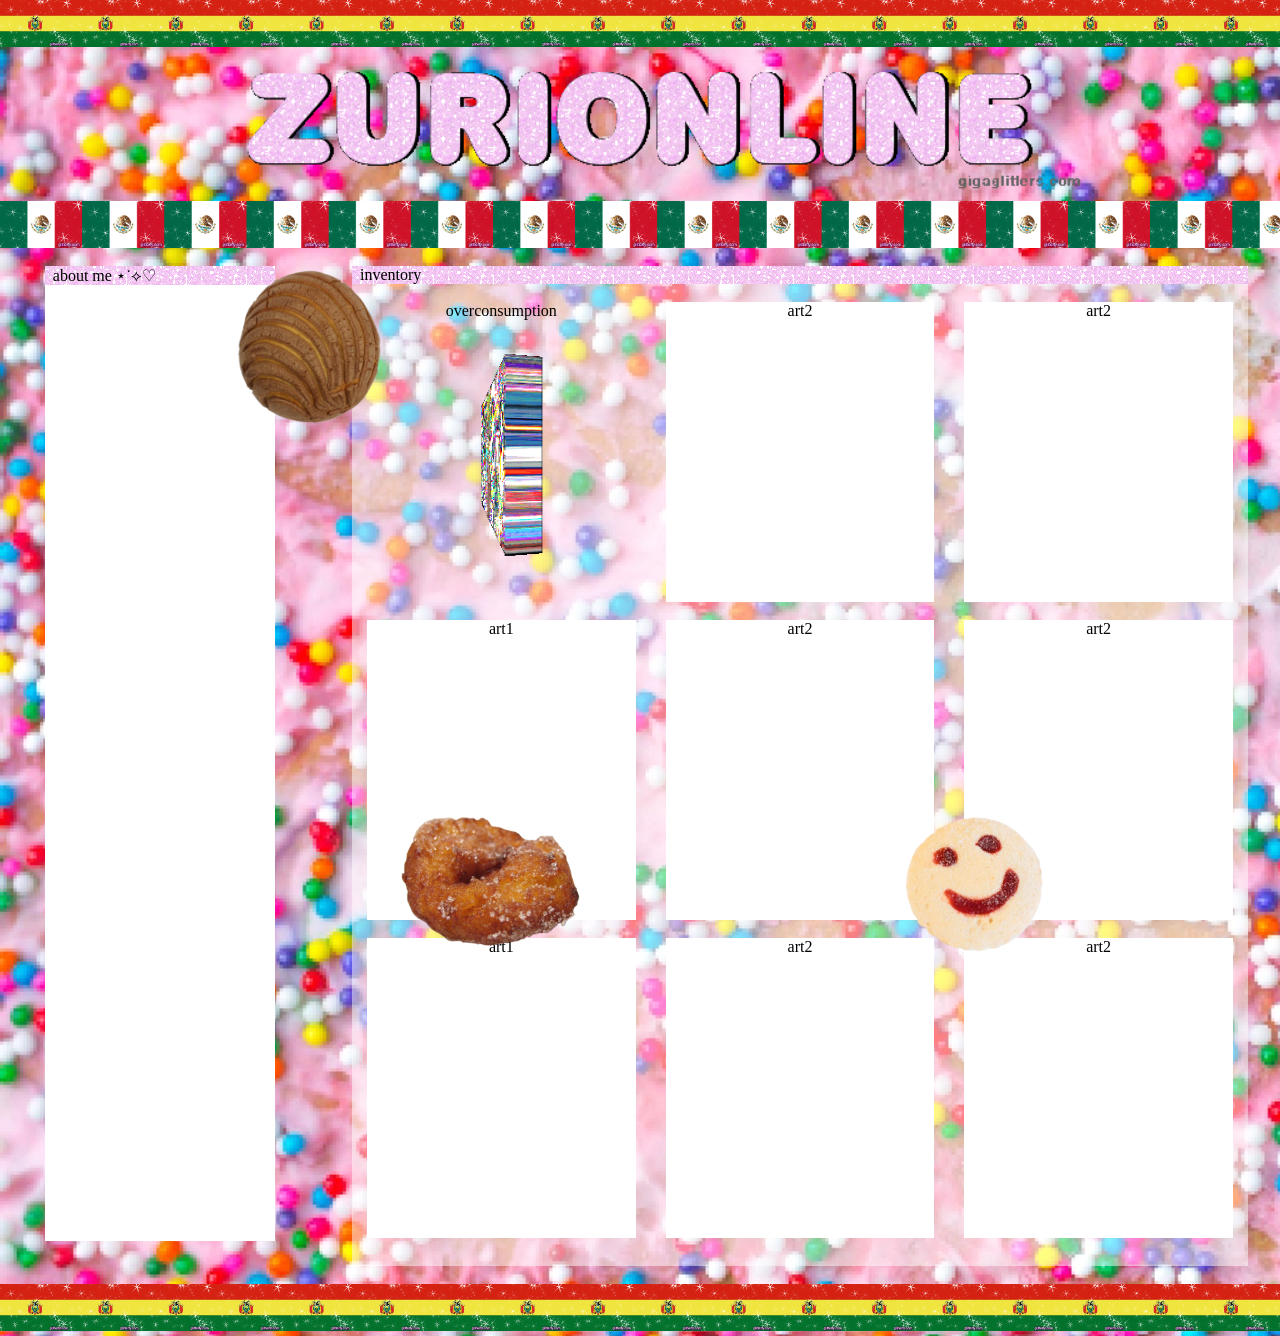
==== index.html @ 50fe5cdf "Update index.html" ====
<!DOCTYPE html>
<html>
<head>
    <title>Portfolio</title>

</head>
<!DOCTYPE html>
<html ang="en">
  <head>
    <link rel="stylesheet" type="text/css" href="style.css">
    <link rel="icon" type="image/x-icon" href="dogs/SITEICON.gif">
    <meta charset="utf-8" />

  </head>
  
<script>
 alert("WORK IN PROGRESS")
</script>

<script type="text/javascript">
  
// <![CDATA[
var colour="white"; // in addition to "random" can be set to any valid colour eg "#f0f" or "red"
var sparkles=50;

/****************************
*  Tinkerbell Magic Sparkle *
*(c)2005-13 mf2fm web-design*
*  http://www.mf2fm.com/rv  *
* DON'T EDIT BELOW THIS BOX *
****************************/
var x=ox=400;
var y=oy=300;
var swide=800;
var shigh=600;
var sleft=sdown=0;
var tiny=new Array();
var star=new Array();
var starv=new Array();
var starx=new Array();
var stary=new Array();
var tinyx=new Array();
var tinyy=new Array();
var tinyv=new Array();

window.onload=function() { if (document.getElementById) {
  var i, rats, rlef, rdow;
  for (var i=0; i<sparkles; i++) {
    var rats=createDiv(3, 3);
    rats.style.visibility="hidden";
    rats.style.zIndex="999";
    document.body.appendChild(tiny[i]=rats);
    starv[i]=0;
    tinyv[i]=0;
    var rats=createDiv(5, 5);
    rats.style.backgroundColor="transparent";
    rats.style.visibility="hidden";
    rats.style.zIndex="999";
    var rlef=createDiv(1, 5);
    var rdow=createDiv(5, 1);
    rats.appendChild(rlef);
    rats.appendChild(rdow);
    rlef.style.top="2px";
    rlef.style.left="0px";
    rdow.style.top="0px";
    rdow.style.left="2px";
    document.body.appendChild(star[i]=rats);
  }
  set_width();
  sparkle();
}}

function sparkle() {
  var c;
  if (Math.abs(x-ox)>1 || Math.abs(y-oy)>1) {
    ox=x;
    oy=y;
    for (c=0; c<sparkles; c++) if (!starv[c]) {
      star[c].style.left=(starx[c]=x)+"px";
      star[c].style.top=(stary[c]=y+1)+"px";
      star[c].style.clip="rect(0px, 5px, 5px, 0px)";
      star[c].childNodes[0].style.backgroundColor=star[c].childNodes[1].style.backgroundColor=(colour=="random")?newColour():colour;
      star[c].style.visibility="visible";
      starv[c]=50;
      break;
    }
  }
  for (c=0; c<sparkles; c++) {
    if (starv[c]) update_star(c);
    if (tinyv[c]) update_tiny(c);
  }
  setTimeout("sparkle()", 40);
}

function update_star(i) {
  if (--starv[i]==25) star[i].style.clip="rect(1px, 4px, 4px, 1px)";
  if (starv[i]) {
    stary[i]+=1+Math.random()*3;
    starx[i]+=(i%5-2)/5;
    if (stary[i]<shigh+sdown) {
      star[i].style.top=stary[i]+"px";
      star[i].style.left=starx[i]+"px";
    }
    else {
      star[i].style.visibility="hidden";
      starv[i]=0;
      return;
    }
  }
  else {
    tinyv[i]=50;
    tiny[i].style.top=(tinyy[i]=stary[i])+"px";
    tiny[i].style.left=(tinyx[i]=starx[i])+"px";
    tiny[i].style.width="2px";
    tiny[i].style.height="2px";
    tiny[i].style.backgroundColor=star[i].childNodes[0].style.backgroundColor;
    star[i].style.visibility="hidden";
    tiny[i].style.visibility="visible"
  }
}

function update_tiny(i) {
  if (--tinyv[i]==25) {
    tiny[i].style.width="1px";
    tiny[i].style.height="1px";
  }
  if (tinyv[i]) {
    tinyy[i]+=1+Math.random()*3;
    tinyx[i]+=(i%5-2)/5;
    if (tinyy[i]<shigh+sdown) {
      tiny[i].style.top=tinyy[i]+"px";
      tiny[i].style.left=tinyx[i]+"px";
    }
    else {
      tiny[i].style.visibility="hidden";
      tinyv[i]=0;
      return;
    }
  }
  else tiny[i].style.visibility="hidden";
}

document.onmousemove=mouse;
function mouse(e) {
  if (e) {
    y=e.pageY;
    x=e.pageX;
  }
  else {
    set_scroll();
    y=event.y+sdown;
    x=event.x+sleft;
  }
}

window.onscroll=set_scroll;
function set_scroll() {
  if (typeof(self.pageYOffset)=='number') {
    sdown=self.pageYOffset;
    sleft=self.pageXOffset;
  }
  else if (document.body && (document.body.scrollTop || document.body.scrollLeft)) {
    sdown=document.body.scrollTop;
    sleft=document.body.scrollLeft;
  }
  else if (document.documentElement && (document.documentElement.scrollTop || document.documentElement.scrollLeft)) {
    sleft=document.documentElement.scrollLeft;
    sdown=document.documentElement.scrollTop;
  }
  else {
    sdown=0;
    sleft=0;
  }
}

window.onresize=set_width;
function set_width() {
  var sw_min=999999;
  var sh_min=999999;
  if (document.documentElement && document.documentElement.clientWidth) {
    if (document.documentElement.clientWidth>0) sw_min=document.documentElement.clientWidth;
    if (document.documentElement.clientHeight>0) sh_min=document.documentElement.clientHeight;
  }
  if (typeof(self.innerWidth)=='number' && self.innerWidth) {
    if (self.innerWidth>0 && self.innerWidth<sw_min) sw_min=self.innerWidth;
    if (self.innerHeight>0 && self.innerHeight<sh_min) sh_min=self.innerHeight;
  }
  if (document.body.clientWidth) {
    if (document.body.clientWidth>0 && document.body.clientWidth<sw_min) sw_min=document.body.clientWidth;
    if (document.body.clientHeight>0 && document.body.clientHeight<sh_min) sh_min=document.body.clientHeight;
  }
  if (sw_min==999999 || sh_min==999999) {
    sw_min=800;
    sh_min=600;
  }
  swide=sw_min;
  shigh=sh_min;
}

function createDiv(height, width) {
  var div=document.createElement("div");
  div.style.position="absolute";
  div.style.height=height+"px";
  div.style.width=width+"px";
  div.style.overflow="hidden";
  return (div);
}

function newColour() {
  var c=new Array();
  c[0]=255;
  c[1]=Math.floor(Math.random()*256);
  c[2]=Math.floor(Math.random()*(256-c[1]/2));
  c.sort(function(){return (0.5 - Math.random());});
  return ("rgb("+c[0]+", "+c[1]+", "+c[2]+")");
}
// ]]>
</script>

<!--https://www.youtube.com/watch?v=HFnzWoGe0so-->


  
<body>


<div class="container">


<div class="boliviaback" style="font-size: 40px;">
   &nbsp
</div>

<div>
  <img style="height:150px;" src="images/zurionline.gif"></img>
</div>

<div class="mexicoback" style="font-size: 40px;">
  &nbsp
</div>

  <img style="position:absolute;left:210px;height:200px;" src="images/concha.png"></img>
  <img style="position:absolute;left:890px;top:810px;height:150px;" src="images/smilecookie.png"></img>
  <img style="position:absolute;left:390px;top:810px;height:150px;" src="images/bonuelo.png"></img>




<div>
  &nbsp;
</div>
  

<!--THE BIG DIV HOLDING EVERYTHING-->
<div style="height:1000px;display: flex; justify-content: space-around;">
  
<!--FIRST DIV-->
  <div style="height:100%;width: 20%;">
    <!--div1-->
    <center>
      <!--about me-->
        <div style="height:975px;width:90%;background-color: white;">
          <div style="text-align: left;" height=100px class="pinkback">
              &nbsp; about me ⋆˙⟡♡
          </div>
      </div>
    </center>
  </div>

  <!--SECOND DIV-->
  <div style="height:1000px;width: 70%;overflow: hidden;background-color: rgba(255, 255, 255, 0.5)">
          <center>
          <div style="width:100%;text-align: left;" height=100px class="pinkback">
              &nbsp; inventory
         </div>
         </center>
         &nbsp;
         <!--ROW 1-->
         <div style="height:300px;display: flex; justify-content: space-around;">

          <div style="height:100%;width:30%">
            overconsumption
          <div style="height:90%;width:100%;display: flex;justify-content: center;">
            <img src="images/overconsumption.gif"></img>
          </div>
          </div>
          <div style="height:100%;width:30%;background-color: white;">
            art2
          </div>
          <div style="height:100%;width:30%;background-color: white;">
            art2
          </div>
        </div>
        &nbsp;
        <!--ROW 2-->
        <div style="height:300px;display: flex; justify-content: space-around;">
          <div style="height:100%;width:30%;background-color: white;">
            art1
          </div>
          <div style="height:100%;width:30%;background-color: white;">
            art2
          </div>
          <div style="height:100%;width:30%;background-color: white;">
            art2
          </div>
        </div>
        &nbsp;
        <!--ROW 3-->
        <div style="height:300px;display: flex; justify-content: space-around;">
          <div style="height:100%;width:30%;background-color: white;">
            art1
          </div>
          <div style="height:100%;width:30%;background-color: white;">
            art2
          </div>
          <div style="height:100%;width:30%;background-color: white;">
            art2
          </div>
        </div>


  </div>

  <!--THIRD DIV-->
</div>

<div>&nbsp;</div>

<div class="boliviaback" style="font-size: 40px;">
   &nbsp
</div>

</div>

</body>
</html>
---- style.css ----
html, body {
  margin: 0;
  padding: 0;
  text-align: center;
  background-size: cover;
  background-image: url(images/download\ \(1\).png);
}
p{
  color:black;
}

h1{
  color:black;
}

figcaption{
  width: 200px;
  background-color: white;
  color:black
}

.pinkback{
  background-image: url(images/glitter.gif)
}

.boliviaback{
  background-size: auto 100%;
  background-image: url(images/bolivia.gif)
}

.mexicoback{
  background-size: auto 100%;
  background-image: url(images/mexico.gif)
}


.pawback{
  background-color: white;
}

#player {
 width: 70%;
 height: 25px;
}

.container {
  position: relative;
}

audio::-webkit-media-controls-play-button,
     audio::-webkit-media-controls-panel {
     background-image: url(dogs/crustydogSMALLEST.gif);
     color: #ffffff;
     }


.button {
  background-color: red;
  border: none;
  color: white;
  padding: 15px 32px;
  text-align: center;
  text-decoration: none;
  display: inline-block;
  font-size: 16px;
  cursor: pointer;
}

.invert{
  background-image: url(uhhhhhh.gif)
}

.invertpinkback{
  background-image: url(dogs/invertglitter.gif);
}
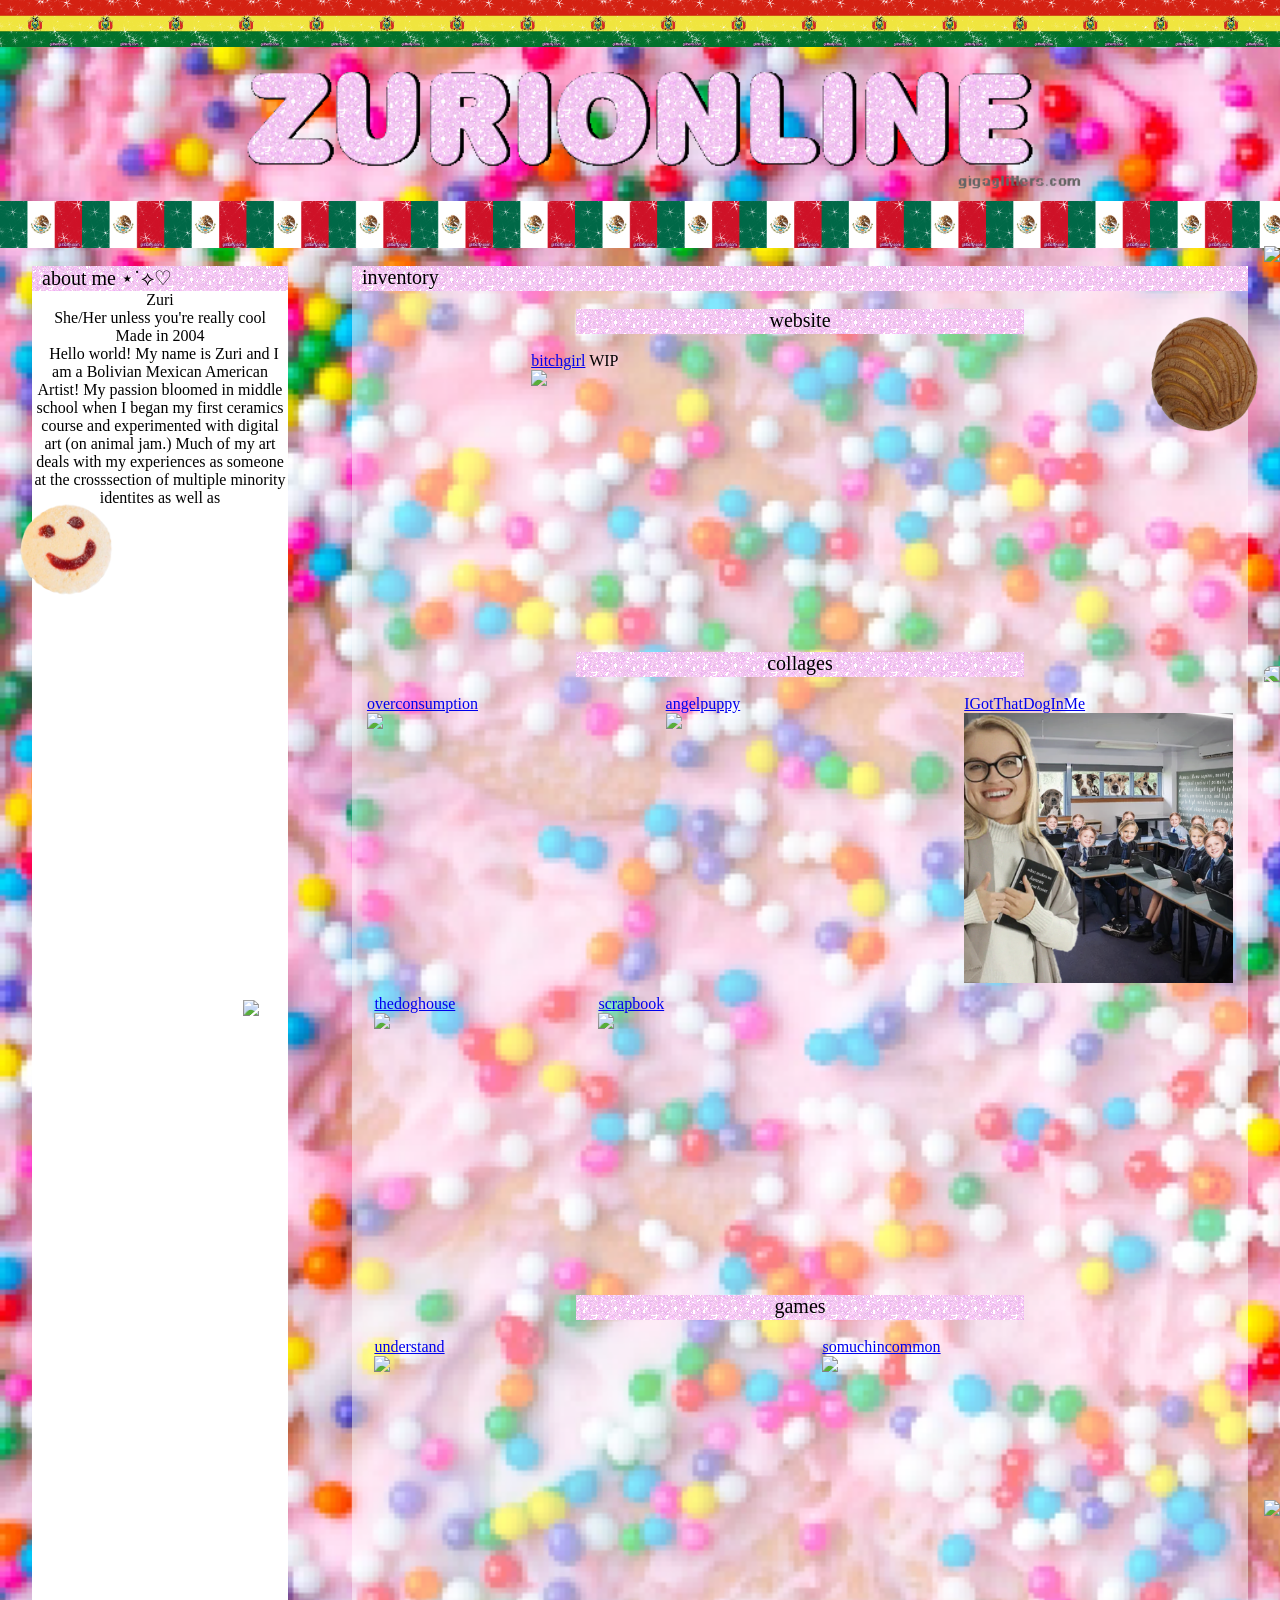
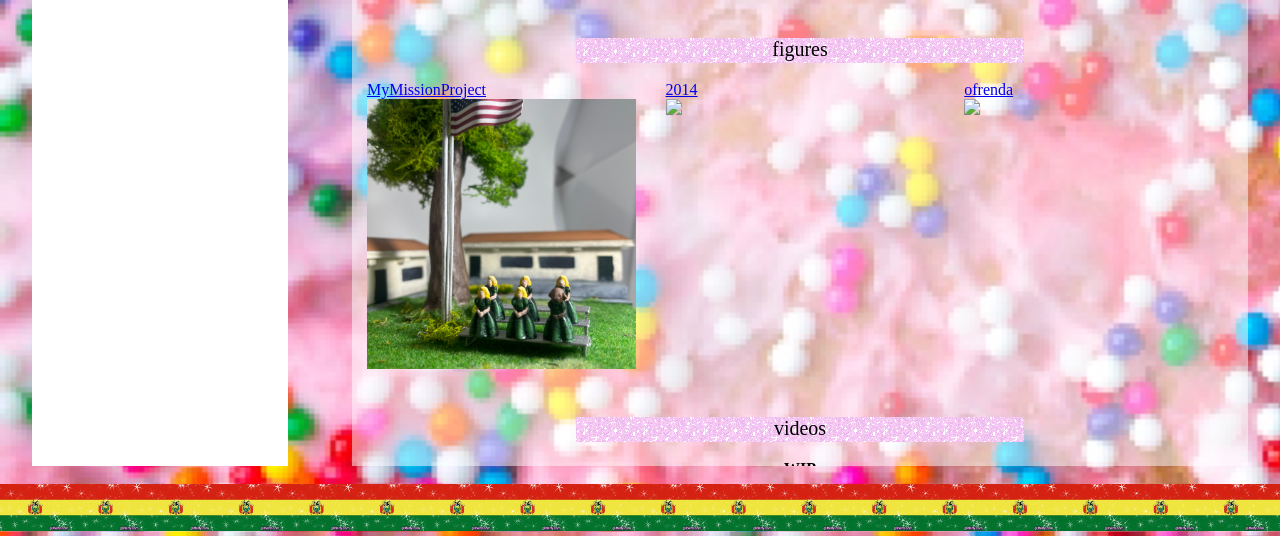
==== commit 18b9b184: "Update index.html" ====
--- a/index.html
+++ b/index.html
@@ -8,14 +8,12 @@
 <html ang="en">
   <head>
     <link rel="stylesheet" type="text/css" href="style.css">
-    <link rel="icon" type="image/x-icon" href="dogs/SITEICON.gif">
+    <link rel="icon" type="image/x-icon" type=“image/x-icon” href="images/smilecookieicon.png">
     <meta charset="utf-8" />
 
   </head>
   
-<script>
- alert("WORK IN PROGRESS")
-</script>
+
 
 <script type="text/javascript">
   
@@ -226,23 +224,25 @@
 
 <div class="container">
 
-
-<div class="boliviaback" style="font-size: 40px;">
-   &nbsp
+<div class="boliviaback" style="font-size: 40px;z-index: 2;">
+   &nbsp;
 </div>
 
 <div>
-  <img style="height:150px;" src="images/zurionline.gif"></img>
-</div>
-
-<div class="mexicoback" style="font-size: 40px;">
-  &nbsp
-</div>
-
-  <img style="position:absolute;left:210px;height:200px;" src="images/concha.png"></img>
-  <img style="position:absolute;left:890px;top:810px;height:150px;" src="images/smilecookie.png"></img>
-  <img style="position:absolute;left:390px;top:810px;height:150px;" src="images/bonuelo.png"></img>
-
+  <img class="pulse" style="height:150px;z-index: 2;" src="images/zurionline.gif"></img>
+</div>
+
+<div class="mexicoback" style="font-size: 40px;z-index: 2;">
+  &nbsp;
+</div>
+  <img style="position:absolute;left:10px;top:500px;height:100px;z-index:2;" src="images/smilecookie.png"></img>
+  <img style="position:absolute;right:0px;top:300px;height:150px;z-index:2;" src="images/concha.png"></img>
+  <img style="position:absolute;left:19%;top:1000px;height:150px;z-index:2;" src="images/polovrones.png"></img>
+  <img style="position:absolute;right:0px;top:1500px;height:180px;z-index:2;" src="images/bunuelo.png"></img>
+
+  <!--
+  <img style="position:absolute;left:390px;top:810px;height:150px;" src="images/bonuelo.png"></img> 
+  -->
 
 
 
@@ -250,79 +250,214 @@
   &nbsp;
 </div>
   
-
+<center>
 <!--THE BIG DIV HOLDING EVERYTHING-->
-<div style="height:1000px;display: flex; justify-content: space-around;">
-  
+<div style="position: relative;height:1800px;display: flex; justify-content: space-around;">
 <!--FIRST DIV-->
-  <div style="height:100%;width: 20%;">
+  <div style="z-index:1;height:100%;width:20%;">
     <!--div1-->
     <center>
       <!--about me-->
-        <div style="height:975px;width:90%;background-color: white;">
-          <div style="text-align: left;" height=100px class="pinkback">
+        <div style="height:1800px;width:100%;background-color: white;" >
+          <div style="text-align:left;height:25px;font-size:20px;" class="pinkback">
               &nbsp; about me ⋆˙⟡♡
           </div>
+          Zuri <br>
+          She/Her unless you're really cool <br>
+          Made in 2004 <br>
+          &nbsp;
+          Hello world! My name is Zuri and I am a Bolivian Mexican American Artist! My passion bloomed in middle school when I began my first ceramics course and experimented with digital art (on animal jam.) 
+          Much of my art deals with my experiences as someone at the crosssection of multiple minority identites as well as 
+
       </div>
     </center>
+    
   </div>
+    <img style="position:absolute;left:180px;top:605px;height:1000px;z-index:0;" src="images/miku.png"></img>
+    <img style="position:absolute;right:0px;top:400px;height:1000px;transform: scaleX(-1);z-index:0;" src="images/digicharat.png"></img>
+    <img style="position:absolute;left:-200px;top:-50px;height:900px;z-index:0;" src="images/sakuramiku.png"></img>
+    <img style="position:absolute;right:0px;top:-20px;height:850px;z-index:0;" src="images/jellyfish.png"></img>
+
 
   <!--SECOND DIV-->
-  <div style="height:1000px;width: 70%;overflow: hidden;background-color: rgba(255, 255, 255, 0.5)">
+  <div style="z-index:1;height:1800px;width:70%;overflow: hidden;background-color: rgba(255, 255, 255, 0.5)">
           <center>
-          <div style="width:100%;text-align: left;" height=100px class="pinkback">
+          <div style="width:100%;text-align: left;height:25px;font-size:20px;"  class="pinkback">
               &nbsp; inventory
          </div>
          </center>
+          <div style="width:100%;text-align: left;">
+            &nbsp;
+          
+
+        <!--PNGS-->
+        <center>
+        <div style="width:50%;text-align: center;height:25px;font-size:20px;"  class="pinkback">
+              website
+        </div>
+        </center>
          &nbsp;
+
          <!--ROW 1-->
-         <div style="height:300px;display: flex; justify-content: space-around;">
-
-          <div style="height:100%;width:30%">
-            overconsumption
-          <div style="height:90%;width:100%;display: flex;justify-content: center;">
-            <img src="images/overconsumption.gif"></img>
-          </div>
-          </div>
-          <div style="height:100%;width:30%;background-color: white;">
-            art2
-          </div>
-          <div style="height:100%;width:30%;background-color: white;">
-            art2
-          </div>
-        </div>
-        &nbsp;
-        <!--ROW 2-->
-        <div style="height:300px;display: flex; justify-content: space-around;">
-          <div style="height:100%;width:30%;background-color: white;">
-            art1
-          </div>
-          <div style="height:100%;width:30%;background-color: white;">
-            art2
-          </div>
-          <div style="height:100%;width:30%;background-color: white;">
-            art2
-          </div>
-        </div>
-        &nbsp;
-        <!--ROW 3-->
-        <div style="height:300px;display: flex; justify-content: space-around;">
-          <div style="height:100%;width:30%;background-color: white;">
-            art1
-          </div>
-          <div style="height:100%;width:30%;background-color: white;">
-            art2
-          </div>
-          <div style="height:100%;width:30%;background-color: white;">
-            art2
-          </div>
-        </div>
+        <div style="height:300px;display: flex; justify-content: space-around;text-align: left;">
+          <div style="height:100%;width:60%">
+           <a href="https://zurionline.github.io/bitchgirl.github.io/">bitchgirl</a> WIP
+            <div style="height:90%;width:100%;display: flex;justify-content: center;">
+              <img style="width:100%;object-fit: cover" src="art/bitchgirl.png"></img>
+            </div>
+
+
+        </div>
+
+        </div>
+
+        </div>
+
+
+        <!--COLLAGES-->
+        <center>
+        <div style="width:50%;text-align: center;height:25px;font-size:20px;"  class="pinkback">
+              collages
+        </div>
+        </center>
+         &nbsp;
+
+         <!--ROW 1-->
+        <div style="height:300px;display: flex; justify-content: space-around;text-align: left;">
+
+          <div style="height:100%;width:30%">
+           <a href="overconsumption.html">overconsumption</a>
+            <div style="height:90%;width:100%;display: flex;justify-content: center;">
+              <img style="width:100%;object-fit: cover" src="art/overconsumption.png"></img>
+            </div>
+          </div>
+
+          <div style="height:100%;width:30%">
+           <a href="angelpuppy.html">angelpuppy</a>
+            <div style="height:90%;width:100%;display: flex;justify-content: center;">
+              <img style="width:100%;object-fit: cover" src="art/angelpuppygirl.png"></img>
+            </div>
+          </div>
+
+          <div style="height:100%;width:30%">
+           <a href="IGotThatDogInMe.html">IGotThatDogInMe</a>
+            <div style="height:90%;width:100%;display: flex;justify-content: center;">
+              <img style="width:100%;object-fit: cover" src="art/IGotThatDogInMe.png"></img>
+            </div>
+          </div>
+
+        </div>
+
+                 <!--ROW 2-->
+        <div style="height:300px;display: flex; justify-content: space-around;text-align: left;">
+
+          <div style="height:100%;width:20%">
+           <a href="thedoghouse.html">thedoghouse</a>
+            <div style="height:90%;width:100%;display: flex;justify-content: center;">
+              <img style="width:100%;object-fit: cover" src="art/thedoghouse.png"></img>
+            </div>
+          </div>
+
+          <div style="height:100%;width:70%;">
+           <a href="scrapbook.html">scrapbook</a>
+            <div style="height:90%;width:100%;display: flex;justify-content: center;">
+              <img style="width:100%;object-fit: cover" src="art/scrapbook1.png"></img>
+            </div>
+          </div>
+
+        </div>
+
+
+        <!--GAMES-->
+        <center>
+        <div style="width:50%;text-align: center;height:25px;font-size:20px;"  class="pinkback">
+              games
+        </div>
+          </center>
+         &nbsp;
+
+         <!--ROW 1-->
+        <div style="height:300px;display: flex; justify-content: space-around;text-align: left;">
+          
+          <div style="height:100%;width:45%">
+            <a href="understand.html" onclick="window.open(this.href, 'popup', 'width=400,height=430'); return false;">understand</a>
+            <div style="height:90%;width:100%;display: flex;justify-content: center;z-index:3">
+              <img style="width:100%;object-fit: cover" src="art/understand.png"></img>
+            </div>
+          </div>
+
+          <div style="height:100%;width:45%">
+            <a href="somuchincommon.html" onclick="window.open(this.href, 'popup', 'width=400,height=430'); return false;">somuchincommon</a>
+            <div style="height:90%;width:100%;display: flex;justify-content: center;">
+              <img style="width:100%;object-fit: cover" src="art/somuchincommon.png"></img>
+            </div>
+          </div>
+        </div>
+
+        <!--FIGUES-->
+        <center>
+        <div style="width:50%;text-align: center;height:25px;font-size:20px;"  class="pinkback">
+              figures
+        </div>
+          </center>
+         &nbsp;
+         <br>
+        <div style="height:300px;display: flex; justify-content: space-around;text-align: left;">
+          
+          <div style="height:100%;width:30%">
+            <a href="MyMissionProject.html">MyMissionProject</a>
+            <div style="height:90%;width:100%;display: flex;justify-content: center;z-index:3">
+              <img style="width:100%;object-fit: cover" src="art/mymissionproject1.jpeg"></img>
+            </div>
+          </div>
+
+
+
+          <div style="height:100%;width:30%">
+            <a href="2014.html">2014</a>
+            <div style="height:90%;width:100%;display: flex;justify-content: center;z-index:3">
+              <img style="width:100%;object-fit: cover" src="art/2014-7.png"></img>
+            </div>
+          </div>
+
+          <div style="height:100%;width:30%">
+            <a href="2014.html">ofrenda</a>
+            <div style="height:90%;width:100%;display: flex;justify-content: center;z-index:3">
+              <img style="width:100%;object-fit: cover" src="art/ofrenda1.jpeg"></img>
+            </div>
+          </div>
+        </div>
+
+<br>
+&nbsp;
+        <!--VIDEOS-->
+        <center>
+        <div style="width:50%;text-align: center;height:25px;font-size:20px;"  class="pinkback">
+              videos
+        </div>
+          </center>
+         &nbsp;
+<br>
+<strong>WIP</strong>
 
 
   </div>
 
-  <!--THIRD DIV-->
-</div>
+</center>
+
+
+
+
+
+
+
+
+
+
+  
+</div>
+
+
 
 <div>&nbsp;</div>
 
--- a/style.css
+++ b/style.css
@@ -5,6 +5,7 @@
   text-align: center;
   background-size: cover;
   background-image: url(images/download\ \(1\).png);
+  z-index: 0;
 }
 p{
   color:black;
@@ -75,3 +76,18 @@
   background-image: url(dogs/invertglitter.gif);
 }
 
+/* edited code from https://www.geeksforgeeks.org/css/css-pulse-animation/ */
+        @keyframes pulse {
+            0% {
+                transform: scale(0.7);
+            }
+            50% {
+                transform: scale(0.9);
+            }
+            100% {
+                transform: scale(0.7);
+            }
+        }
+        .pulse {
+            animation: pulse 3s steps(15, end) infinite;
+        }
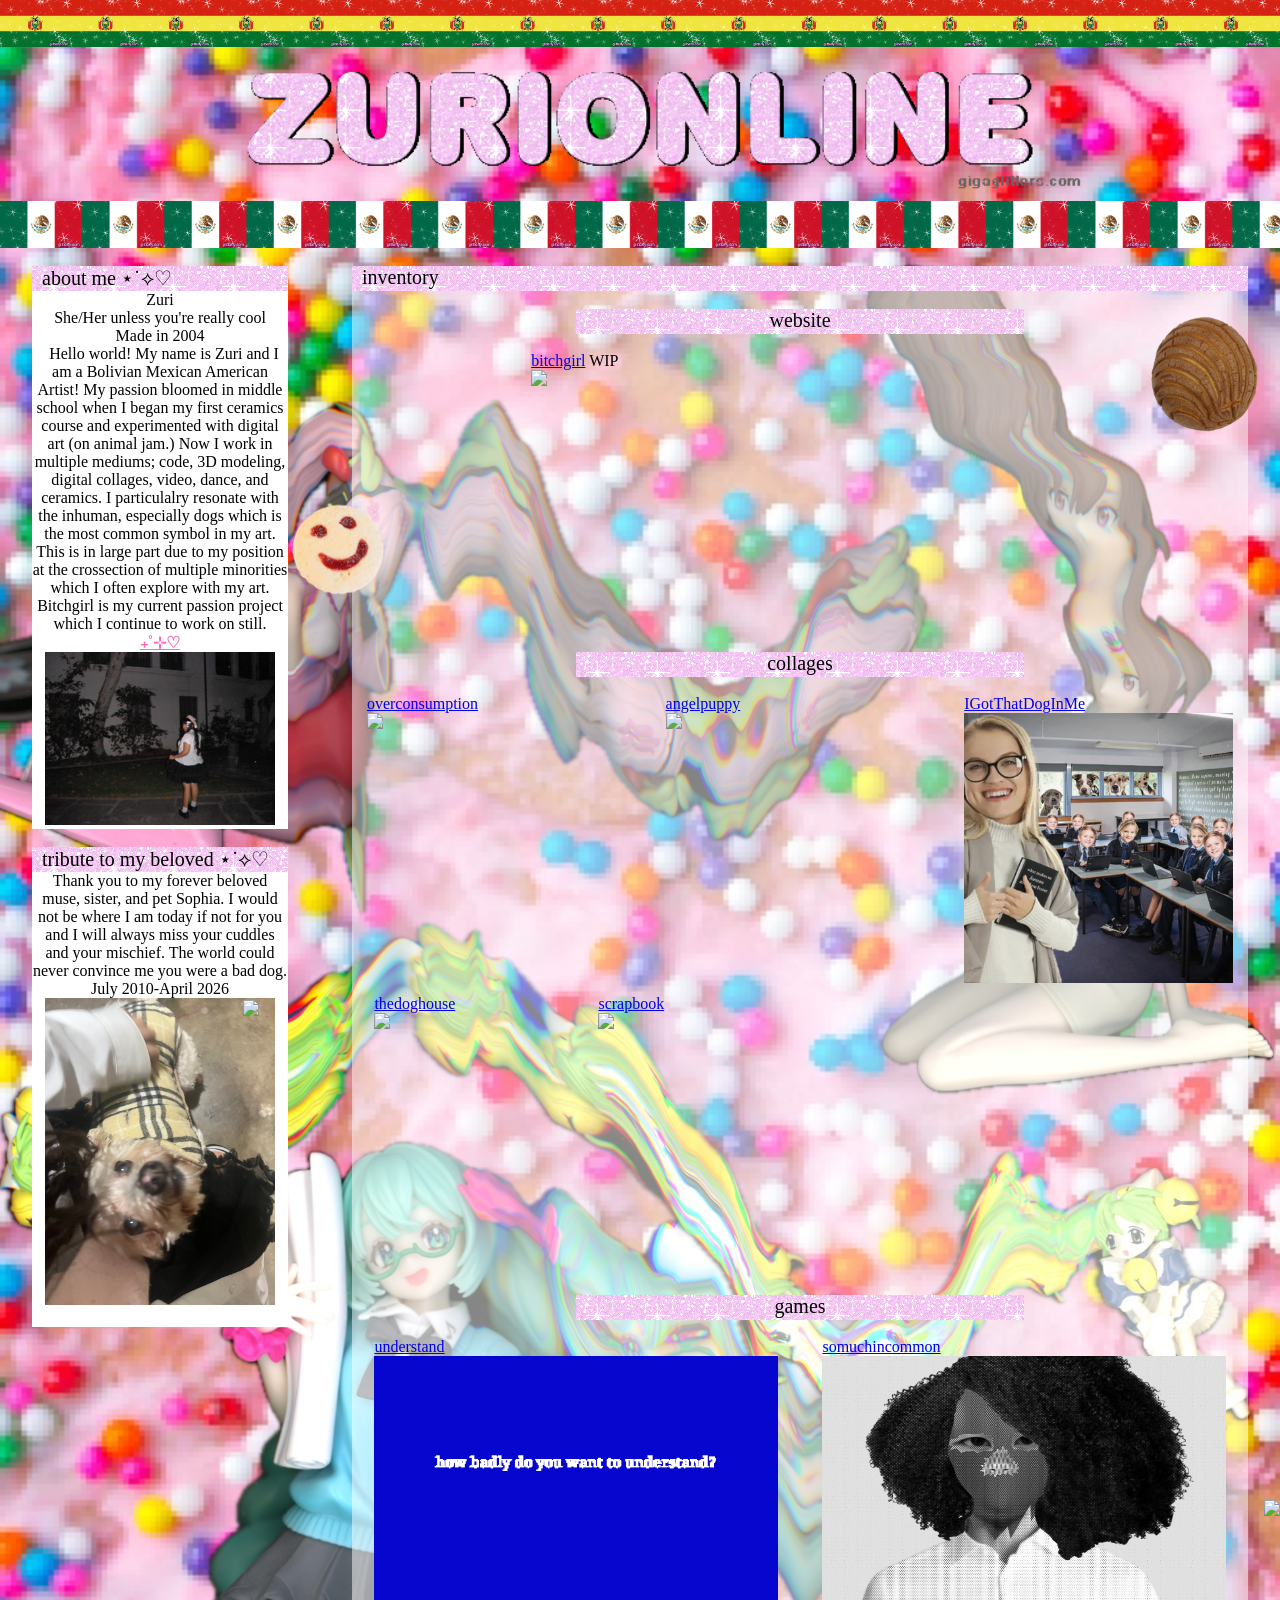
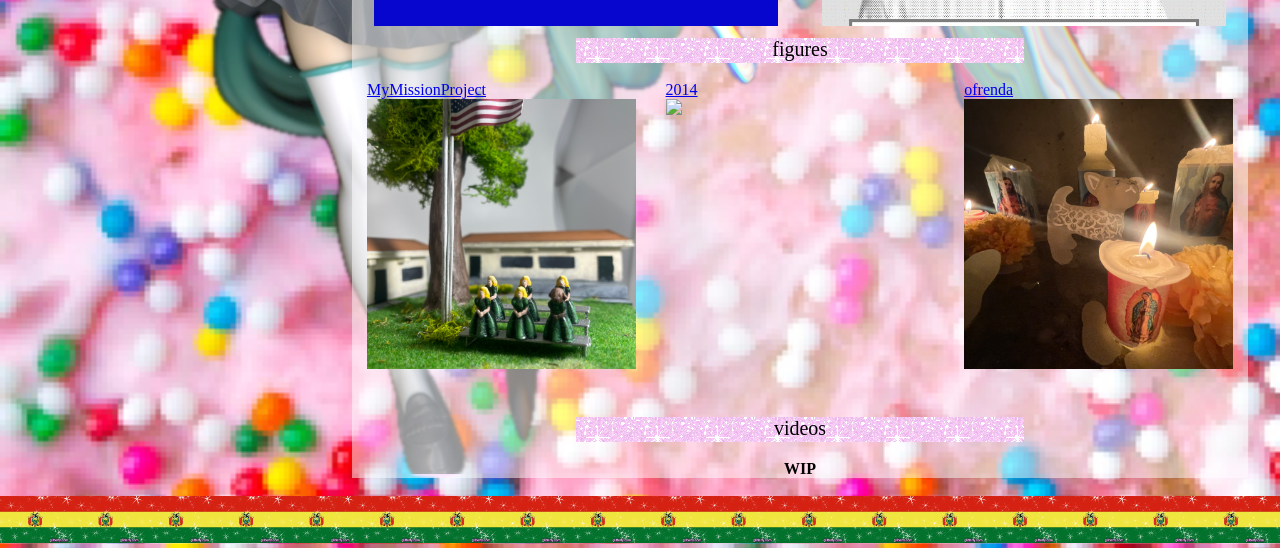
==== commit 1cfbad97: "Update index.html" ====
--- a/index.html
+++ b/index.html
@@ -215,8 +215,6 @@
 // ]]>
 </script>
 
-<!--https://www.youtube.com/watch?v=HFnzWoGe0so-->
-
 
   
 <body>
@@ -235,9 +233,9 @@
 <div class="mexicoback" style="font-size: 40px;z-index: 2;">
   &nbsp;
 </div>
-  <img style="position:absolute;left:10px;top:500px;height:100px;z-index:2;" src="images/smilecookie.png"></img>
   <img style="position:absolute;right:0px;top:300px;height:150px;z-index:2;" src="images/concha.png"></img>
   <img style="position:absolute;left:19%;top:1000px;height:150px;z-index:2;" src="images/polovrones.png"></img>
+  <img style="position:absolute;left:22%;top:500px;height:100px;z-index:2;" src="images/smilecookie.png"></img>
   <img style="position:absolute;right:0px;top:1500px;height:180px;z-index:2;" src="images/bunuelo.png"></img>
 
   <!--
@@ -252,35 +250,66 @@
   
 <center>
 <!--THE BIG DIV HOLDING EVERYTHING-->
-<div style="position: relative;height:1800px;display: flex; justify-content: space-around;">
+<div style="position: relative;display: flex; justify-content: space-around;">
 <!--FIRST DIV-->
   <div style="z-index:1;height:100%;width:20%;">
     <!--div1-->
     <center>
       <!--about me-->
-        <div style="height:1800px;width:100%;background-color: white;" >
-          <div style="text-align:left;height:25px;font-size:20px;" class="pinkback">
+        <div style="width:100%;background-color: white;" >
+          <div style="text-align:left;height:25px;font-size:20px;overflow: hidden;" class="pinkback">
               &nbsp; about me ⋆˙⟡♡
           </div>
           Zuri <br>
           She/Her unless you're really cool <br>
           Made in 2004 <br>
           &nbsp;
-          Hello world! My name is Zuri and I am a Bolivian Mexican American Artist! My passion bloomed in middle school when I began my first ceramics course and experimented with digital art (on animal jam.) 
-          Much of my art deals with my experiences as someone at the crosssection of multiple minority identites as well as 
+          Hello world! My name is Zuri and I am a Bolivian Mexican American Artist! 
+          My passion bloomed in middle school when I began my first ceramics course 
+          and experimented with digital art (on animal jam.) Now I work in multiple mediums;
+          code, 3D modeling, digital collages, video, dance, and ceramics.
+          I particulalry resonate with the inhuman, especially dogs which is the most common 
+          symbol in my art. This is in large part due to my position at the crossection of 
+          multiple minorities which I often explore with my art. Bitchgirl is my current passion 
+          project which I continue to work on still. 
+          <br>
+          <strong><a style="color: hotpink;" href="https://www.youtube.com/watch?v=vZH-CLuChPs">₊˚⊹♡</a></strong>
+
+          <img style="width:90%;" src="images/girlinskirt.JPEG"></img>
+
+          
+
+
+      </div>
+
+      &nbsp; 
+      <br>
+      <div style="width:100%;background-color: white;" >
+          <div style="text-align:left;height:25px;font-size:20px;overflow: hidden;" class="pinkback">
+              &nbsp; tribute to my beloved ⋆˙⟡♡
+          </div>
+          Thank you to my forever beloved muse, sister, and pet Sophia. I would not be where I am today if not for you and I will always miss your
+          cuddles and your mischief. The world could never convince me you were a bad dog.
+          <br>
+            July 2010-April 2026<br>
+          <img style="width:90%;object-fit: cover" src="images/booba.jpeg"></img>
+          <br>
+          &nbsp;
+
 
       </div>
     </center>
+
     
   </div>
-    <img style="position:absolute;left:180px;top:605px;height:1000px;z-index:0;" src="images/miku.png"></img>
+    <img style="position:absolute;left:180px;bottom:0px;height:1000px;z-index:0;" src="images/miku.png"></img>
     <img style="position:absolute;right:0px;top:400px;height:1000px;transform: scaleX(-1);z-index:0;" src="images/digicharat.png"></img>
     <img style="position:absolute;left:-200px;top:-50px;height:900px;z-index:0;" src="images/sakuramiku.png"></img>
     <img style="position:absolute;right:0px;top:-20px;height:850px;z-index:0;" src="images/jellyfish.png"></img>
 
 
   <!--SECOND DIV-->
-  <div style="z-index:1;height:1800px;width:70%;overflow: hidden;background-color: rgba(255, 255, 255, 0.5)">
+  <div style="z-index:1;width:70%;overflow: hidden;background-color: rgba(255, 255, 255, 0.5)">
           <center>
           <div style="width:100%;text-align: left;height:25px;font-size:20px;"  class="pinkback">
               &nbsp; inventory
@@ -444,16 +473,6 @@
   </div>
 
 </center>
-
-
-
-
-
-
-
-
-
-
   
 </div>
 
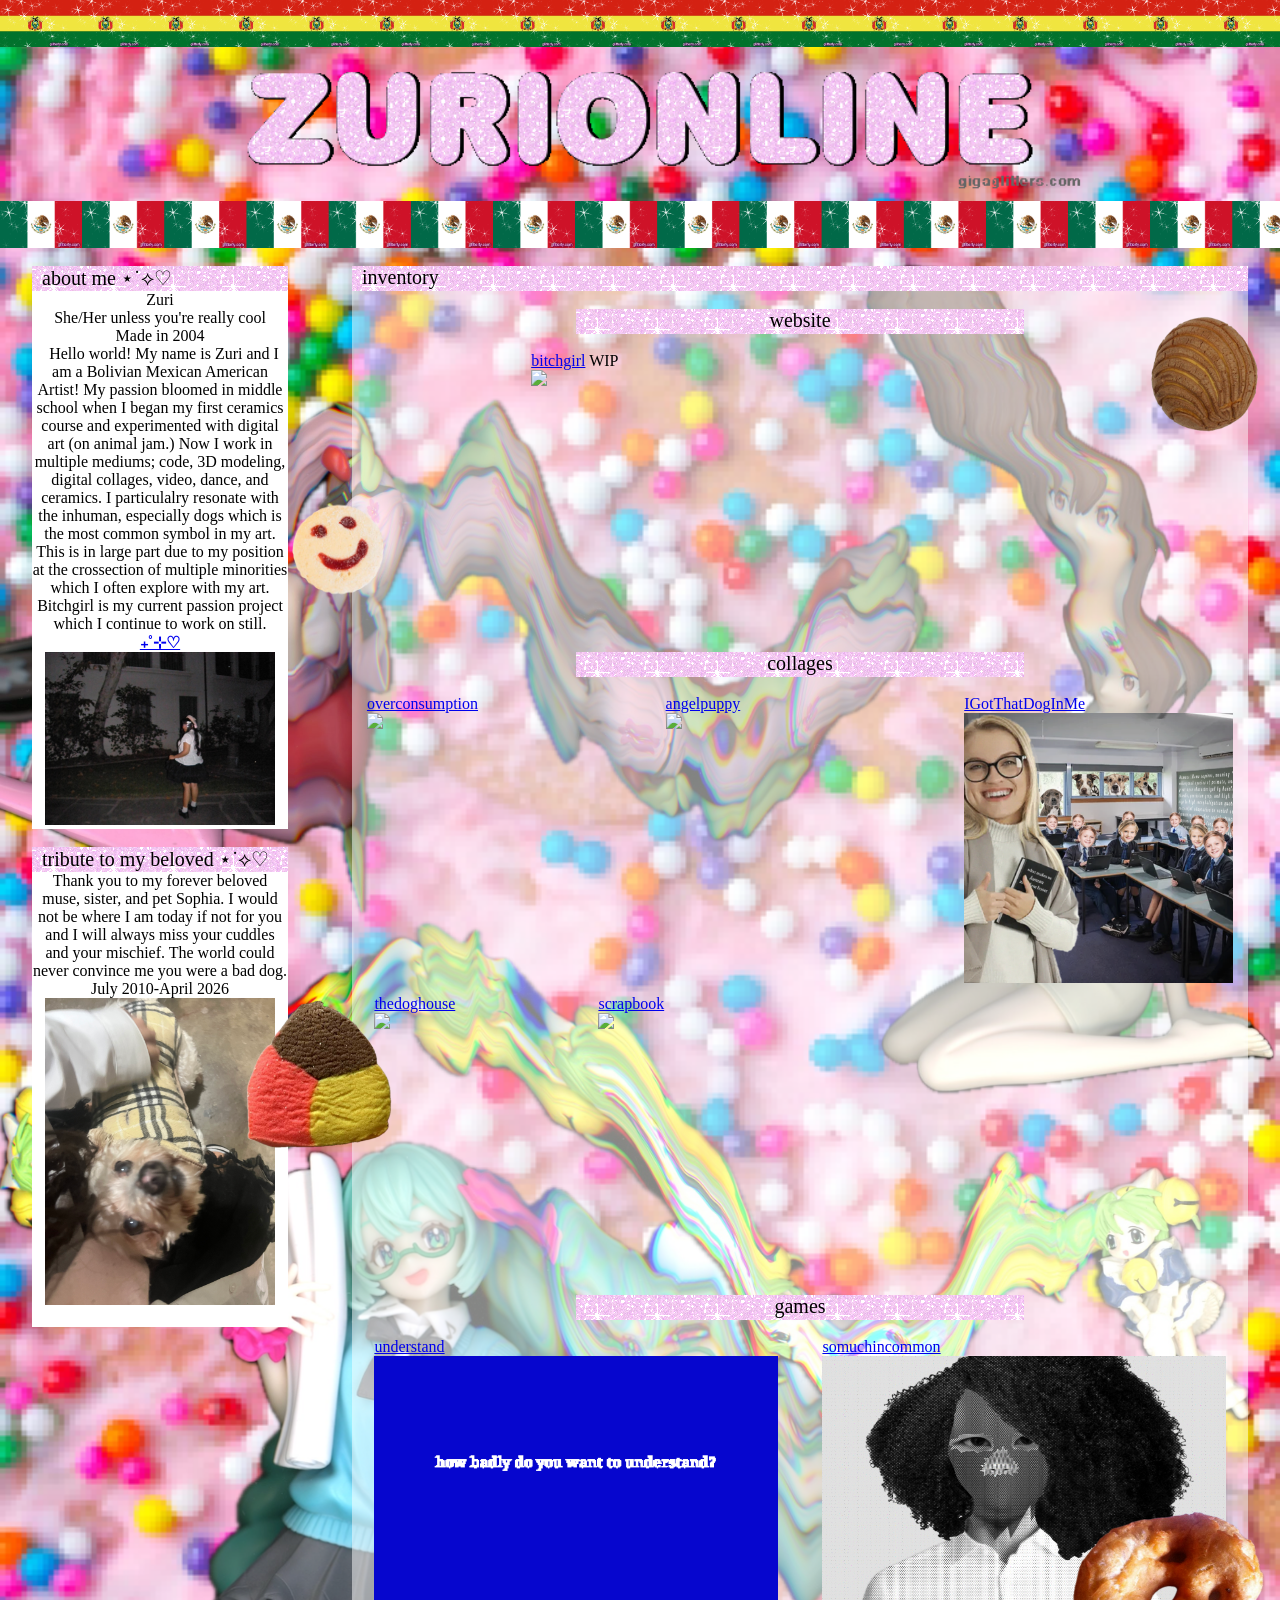
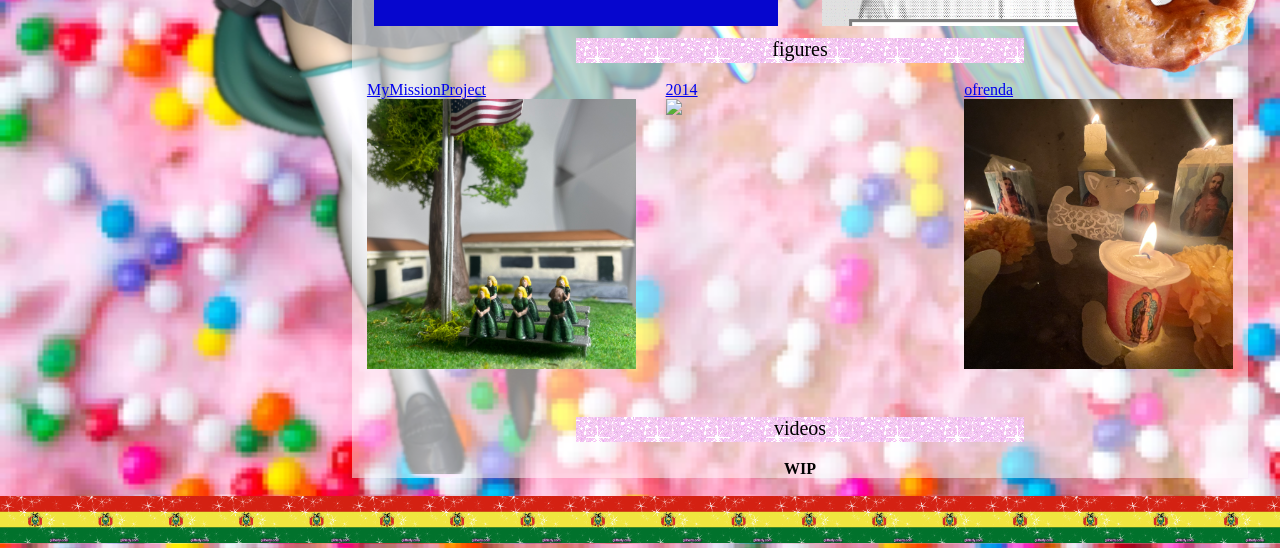
==== commit 316f98b6: "Update index.html" ====
--- a/index.html
+++ b/index.html
@@ -273,7 +273,7 @@
           multiple minorities which I often explore with my art. Bitchgirl is my current passion 
           project which I continue to work on still. 
           <br>
-          <strong><a style="color: hotpink;" href="https://www.youtube.com/watch?v=vZH-CLuChPs">₊˚⊹♡</a></strong>
+          <strong><a href="https://www.youtube.com/watch?v=vZH-CLuChPs">₊˚⊹♡</a></strong>
 
           <img style="width:90%;" src="images/girlinskirt.JPEG"></img>
 
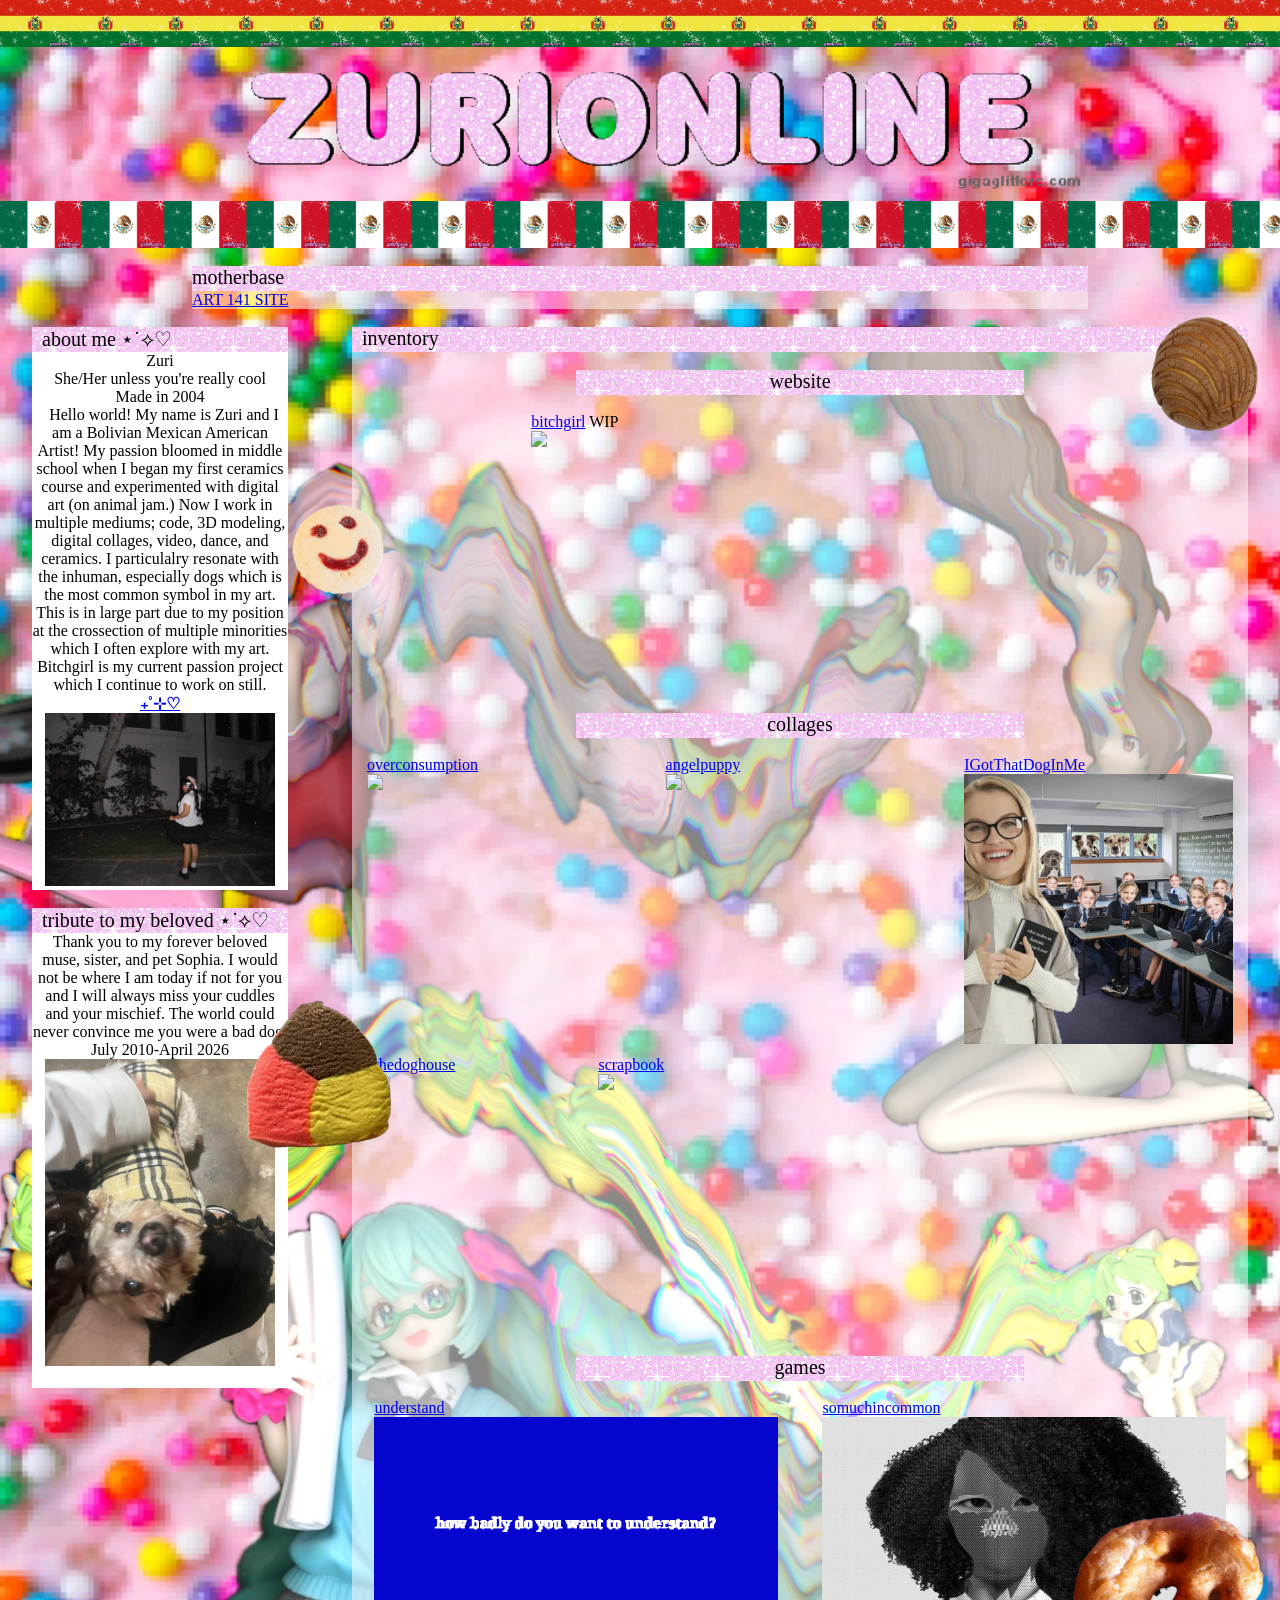
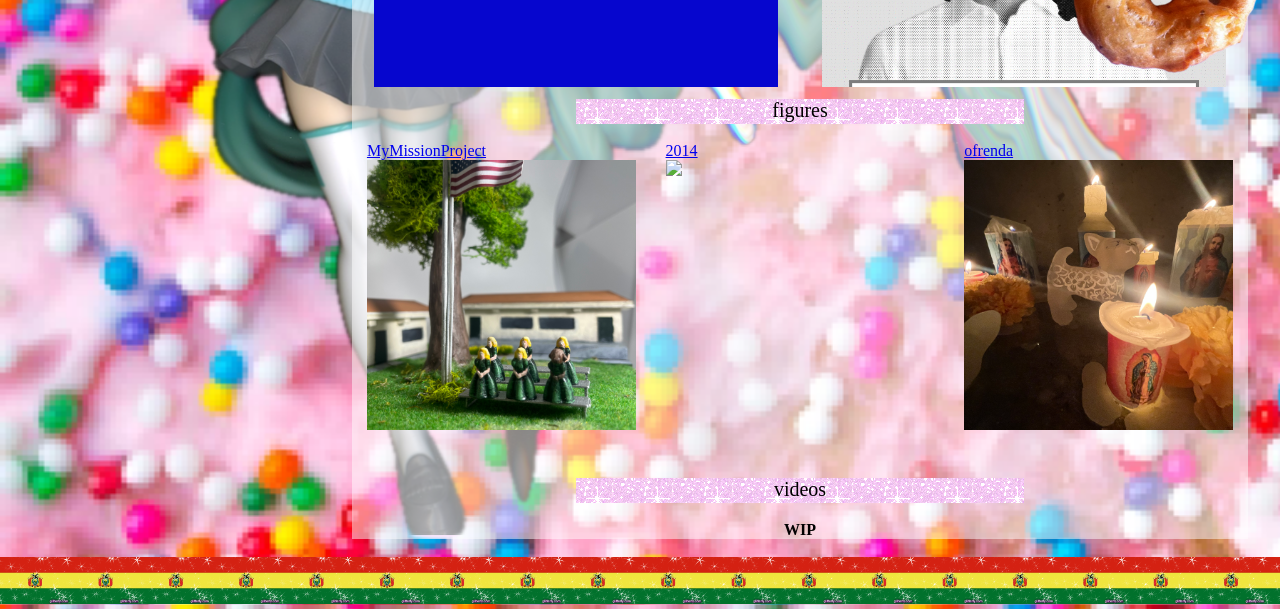
==== commit a9b2f012: "Update index.html" ====
--- a/index.html
+++ b/index.html
@@ -243,6 +243,21 @@
   -->
 
 
+<div>
+  &nbsp;
+</div>
+
+<center>
+<div style="width:70%;text-align: left;background-color: rgba(255, 255, 255, 0.5);">
+  <div style="width:100%;text-align: left;height:25px;font-size:20px;"  class="pinkback">
+              motherbase
+  </div>
+
+  <a href="https://scrippsdigitalart.wixsite.com/art141">ART 141 SITE</a>
+
+
+</div>
+</center>
 
 <div>
   &nbsp;
@@ -473,12 +488,12 @@
   </div>
 
 </center>
-  
-</div>
-
-
+
+</div>
 
 <div>&nbsp;</div>
+
+
 
 <div class="boliviaback" style="font-size: 40px;">
    &nbsp
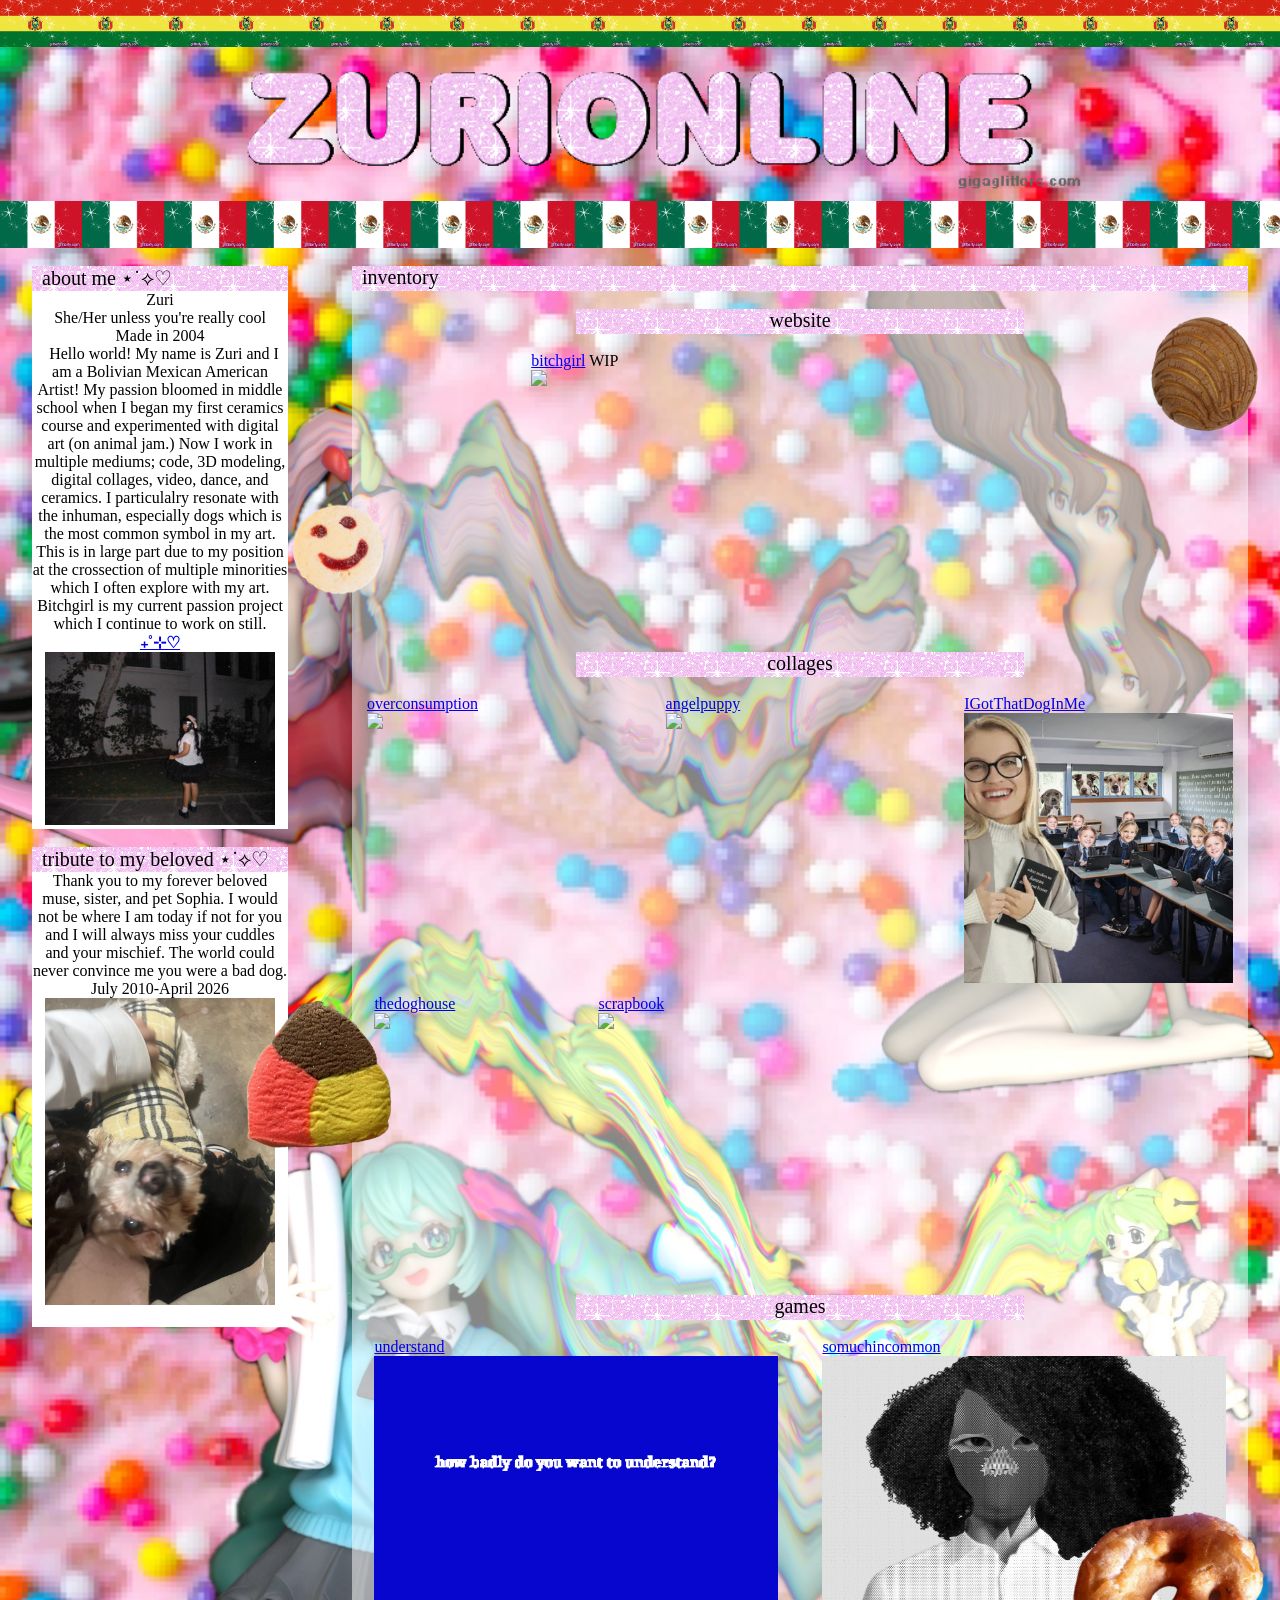
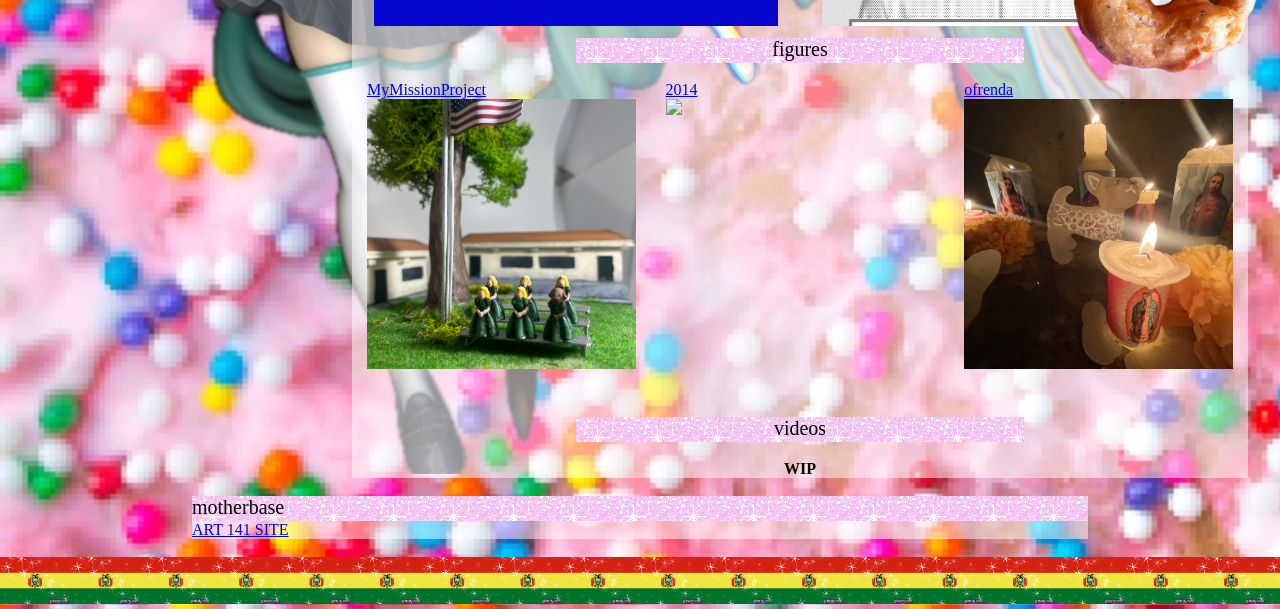
==== commit 944ebc9c: "Update index.html" ====
--- a/index.html
+++ b/index.html
@@ -243,21 +243,6 @@
   -->
 
 
-<div>
-  &nbsp;
-</div>
-
-<center>
-<div style="width:70%;text-align: left;background-color: rgba(255, 255, 255, 0.5);">
-  <div style="width:100%;text-align: left;height:25px;font-size:20px;"  class="pinkback">
-              motherbase
-  </div>
-
-  <a href="https://scrippsdigitalart.wixsite.com/art141">ART 141 SITE</a>
-
-
-</div>
-</center>
 
 <div>
   &nbsp;
@@ -489,10 +474,34 @@
 
 </center>
 
+
+
+
+
+
+
+
+
+
+  
 </div>
 
 <div>&nbsp;</div>
 
+
+<center>
+<div style="width:70%;text-align: left;background-color: rgba(255, 255, 255, 0.5);">
+  <div style="width:100%;text-align: left;height:25px;font-size:20px;"  class="pinkback">
+              motherbase
+  </div>
+
+  <a href="https://scrippsdigitalart.wixsite.com/art141">ART 141 SITE</a>
+
+
+</div>
+</center>
+
+<div>&nbsp;</div>
 
 
 <div class="boliviaback" style="font-size: 40px;">
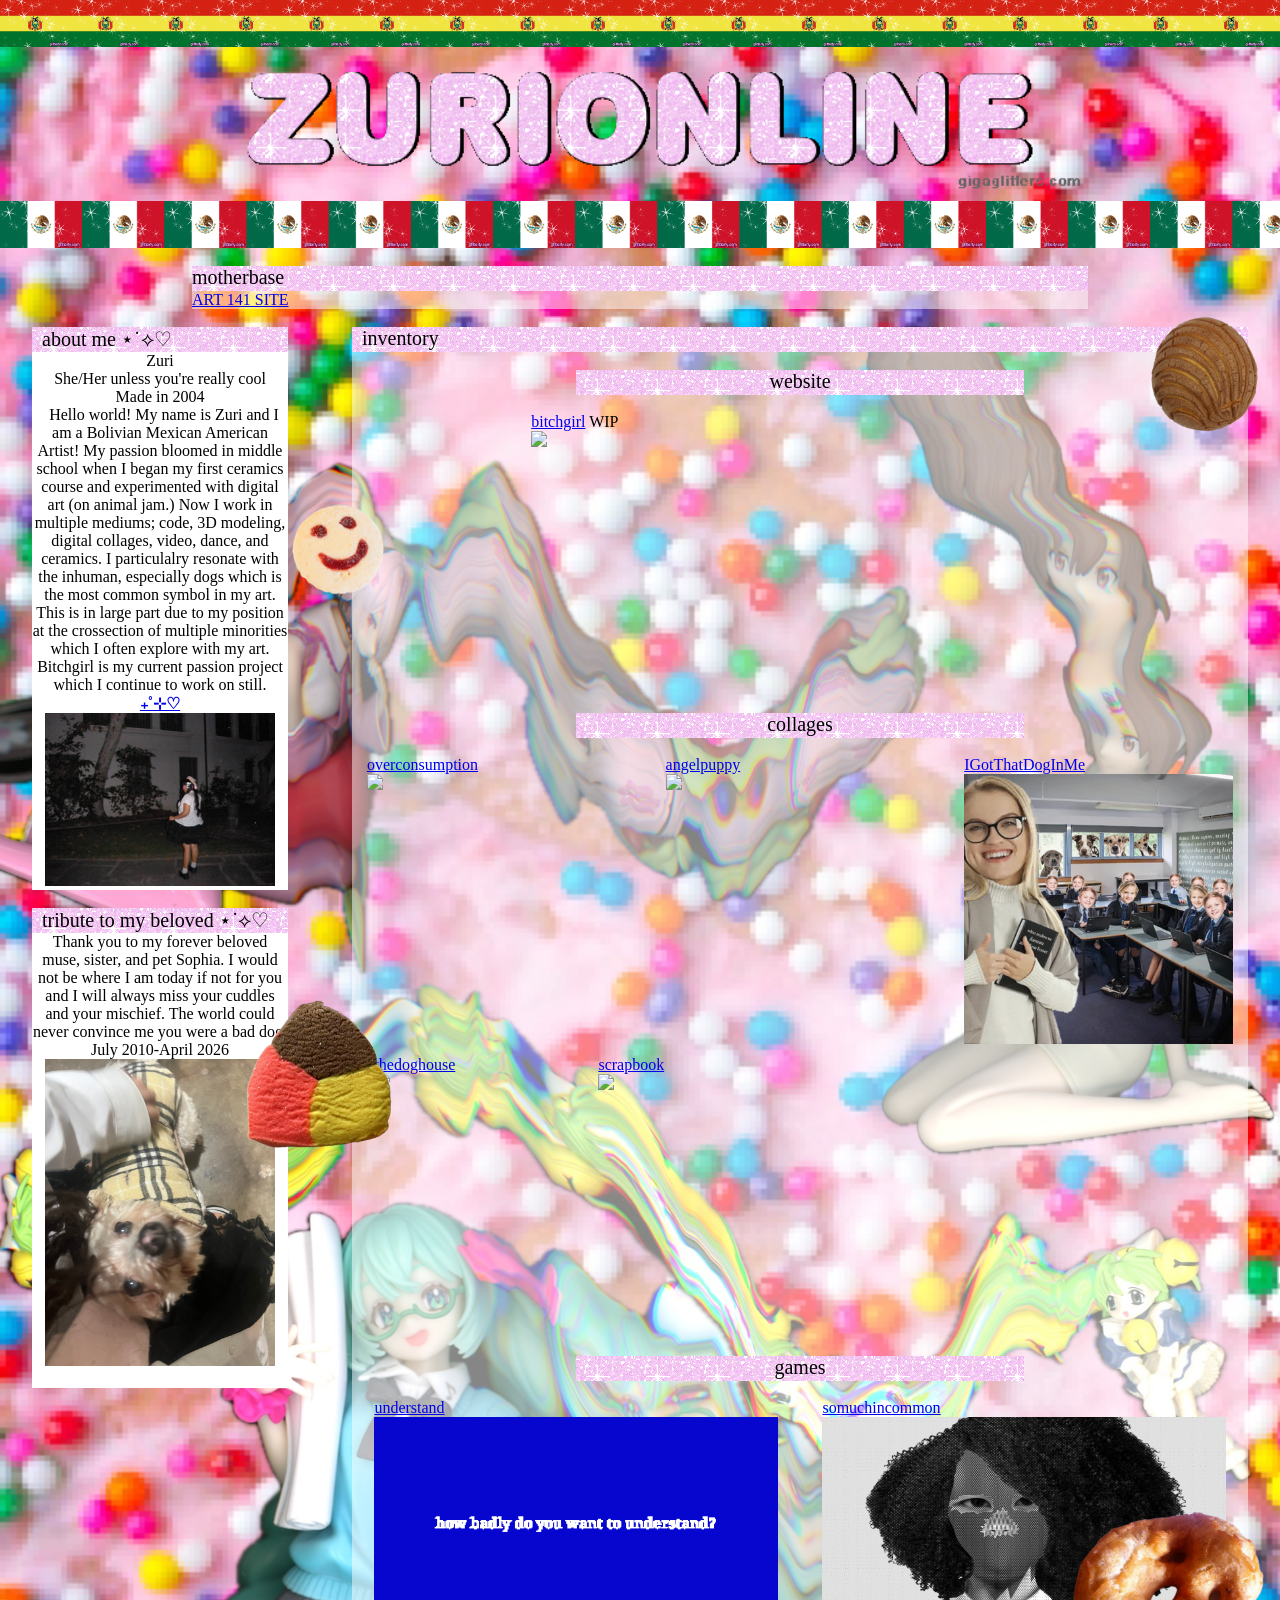
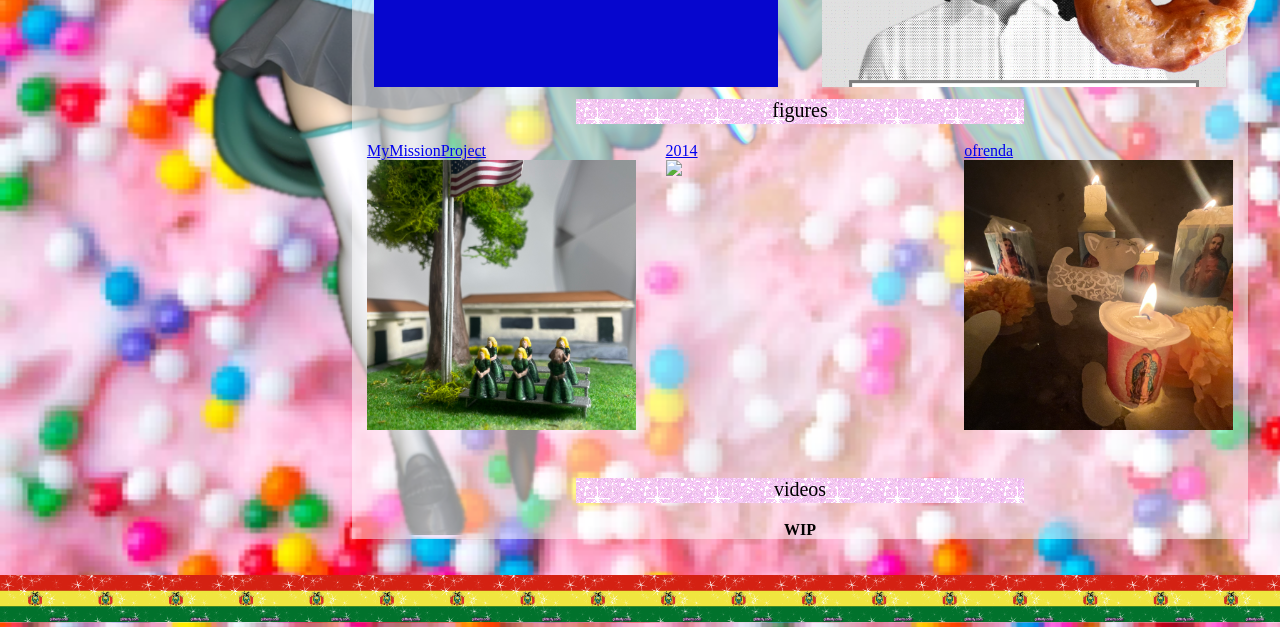
==== commit dfe279be: "Update index.html" ====
--- a/index.html
+++ b/index.html
@@ -233,6 +233,21 @@
 <div class="mexicoback" style="font-size: 40px;z-index: 2;">
   &nbsp;
 </div>
+
+&nbsp;
+
+<center>
+<div style="width:70%;text-align: left;background-color: rgba(255, 255, 255, 0.5);position: relative;z-index:2">
+  <div style="width:100%;text-align: left;height:25px;font-size:20px;"  class="pinkback">
+              motherbase
+  </div>
+
+  <a href="https://scrippsdigitalart.wixsite.com/art141">ART 141 SITE</a>
+
+
+</div>
+</center>
+
   <img style="position:absolute;right:0px;top:300px;height:150px;z-index:2;" src="images/concha.png"></img>
   <img style="position:absolute;left:19%;top:1000px;height:150px;z-index:2;" src="images/polovrones.png"></img>
   <img style="position:absolute;left:22%;top:500px;height:100px;z-index:2;" src="images/smilecookie.png"></img>
@@ -474,32 +489,12 @@
 
 </center>
 
-
-
-
-
-
-
-
-
-
   
 </div>
 
 <div>&nbsp;</div>
 
 
-<center>
-<div style="width:70%;text-align: left;background-color: rgba(255, 255, 255, 0.5);">
-  <div style="width:100%;text-align: left;height:25px;font-size:20px;"  class="pinkback">
-              motherbase
-  </div>
-
-  <a href="https://scrippsdigitalart.wixsite.com/art141">ART 141 SITE</a>
-
-
-</div>
-</center>
 
 <div>&nbsp;</div>
 
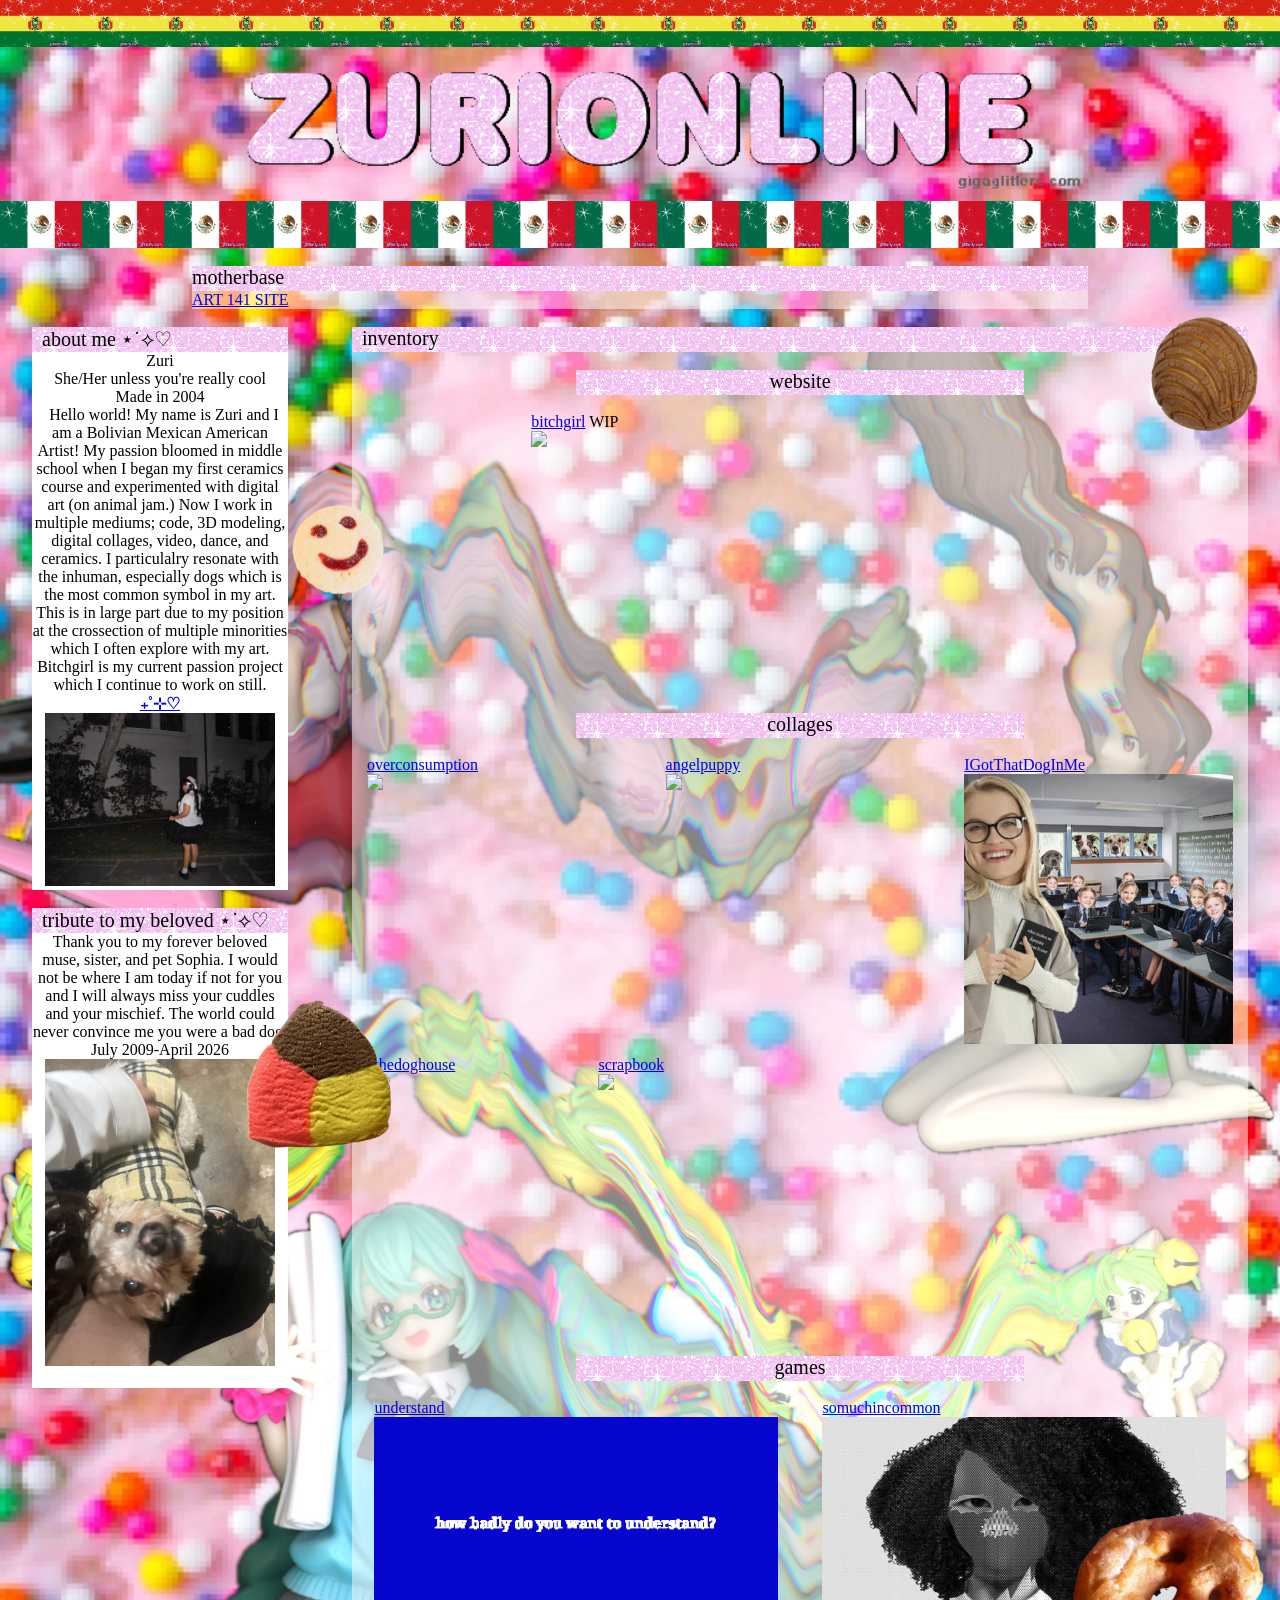
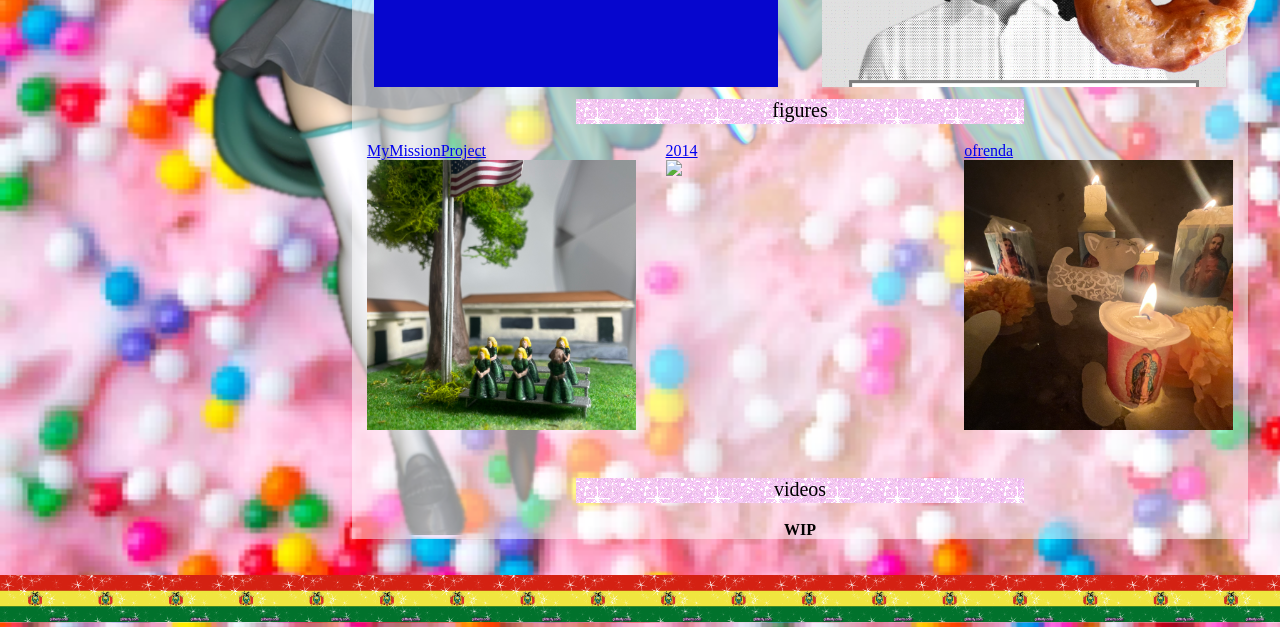
==== commit 3d7384e9: "Update index.html" ====
--- a/index.html
+++ b/index.html
@@ -306,7 +306,7 @@
           Thank you to my forever beloved muse, sister, and pet Sophia. I would not be where I am today if not for you and I will always miss your
           cuddles and your mischief. The world could never convince me you were a bad dog.
           <br>
-            July 2010-April 2026<br>
+            July 2009-April 2026<br>
           <img style="width:90%;object-fit: cover" src="images/booba.jpeg"></img>
           <br>
           &nbsp;
